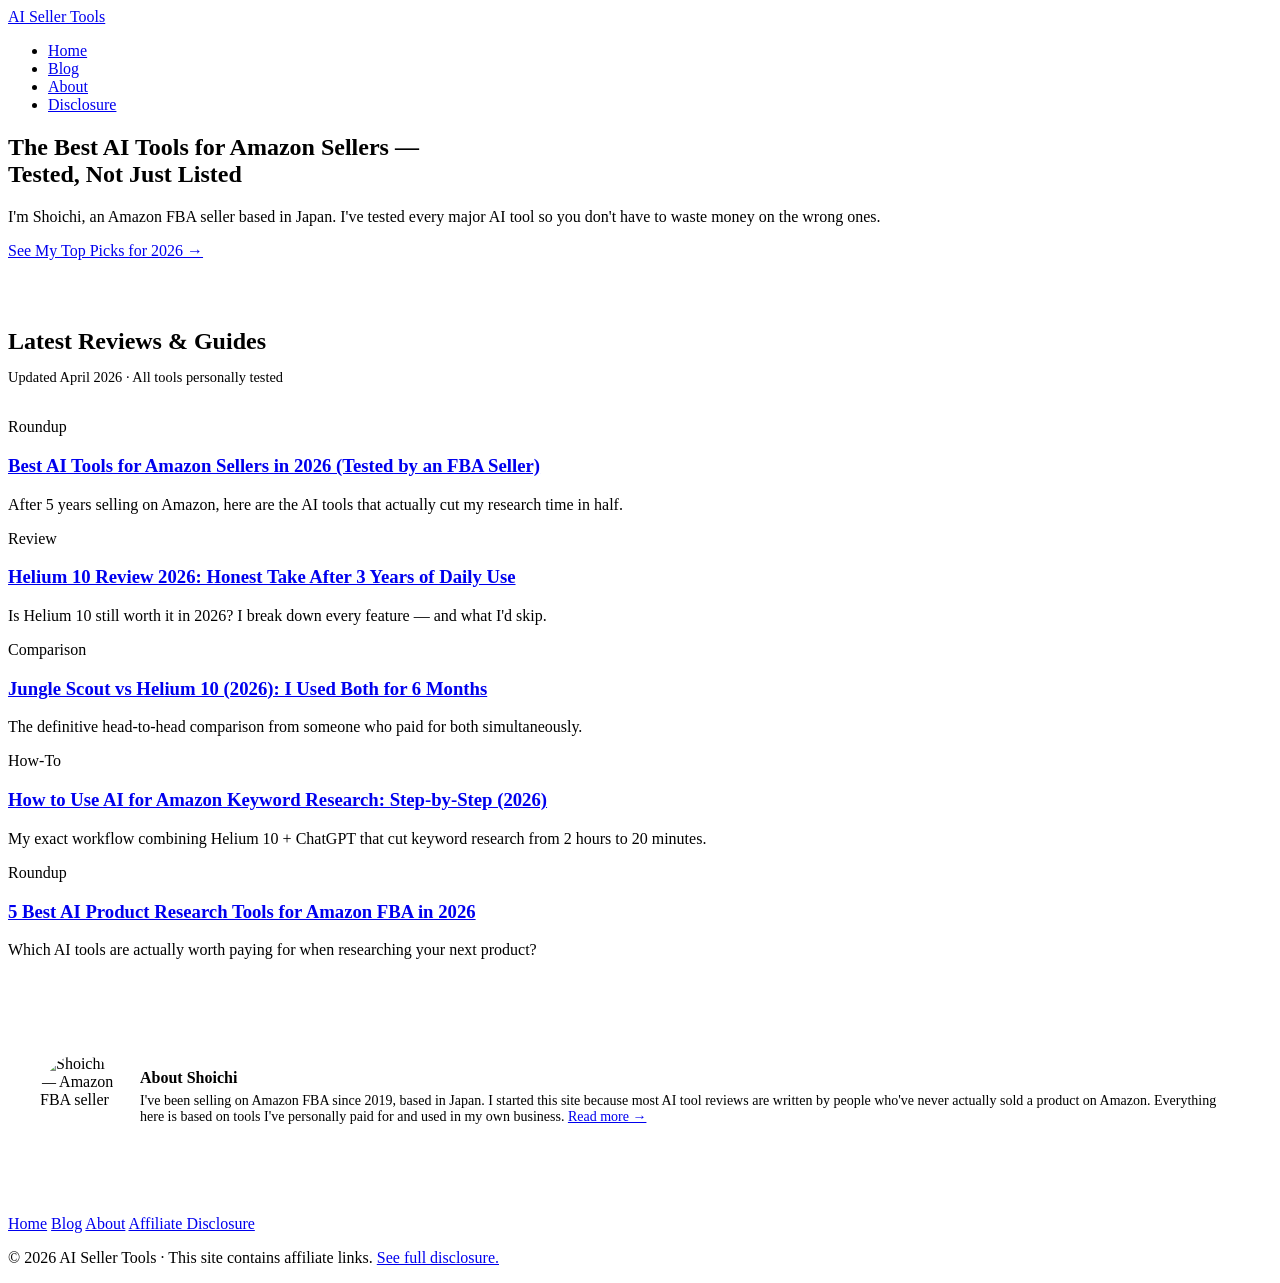
==== index.html @ 3d370b92 "feat: initial site structure — AI Seller Tools (EN)" ====
<!DOCTYPE html>
<html lang="en">
<head>
  <meta charset="UTF-8">
  <meta name="viewport" content="width=device-width, initial-scale=1.0">
  <title>AI Seller Tools — Best AI Tools for Amazon Sellers (Tested by an FBA Seller)</title>
  <meta name="description" content="Honest, hands-on reviews of the best AI tools for Amazon sellers. Written by Shoichi, a Japan-based FBA seller with 5+ years of experience. No fluff — just what actually works.">
  <link rel="canonical" href="https://smkrrry-blip.github.io/ai-seller-tools/">
  <meta property="og:title" content="AI Seller Tools — Best AI Tools for Amazon Sellers">
  <meta property="og:description" content="Honest, hands-on reviews of the best AI tools for Amazon sellers. Written by an FBA seller with 5+ years of experience.">
  <meta property="og:type" content="website">
  <meta property="og:url" content="https://smkrrry-blip.github.io/ai-seller-tools/">
  <link rel="stylesheet" href="/ai-seller-tools/assets/style.css">
  <script type="application/ld+json">
  {
    "@context": "https://schema.org",
    "@type": "WebSite",
    "name": "AI Seller Tools",
    "url": "https://smkrrry-blip.github.io/ai-seller-tools/",
    "description": "Honest reviews of AI tools for Amazon FBA sellers",
    "author": {
      "@type": "Person",
      "name": "Shoichi",
      "description": "Amazon FBA seller with 5+ years of experience"
    }
  }
  </script>
</head>
<body>

<nav class="site-nav">
  <div class="nav-inner">
    <a href="/ai-seller-tools/" class="nav-logo">AI Seller Tools</a>
    <ul class="nav-links">
      <li><a href="/ai-seller-tools/">Home</a></li>
      <li><a href="/ai-seller-tools/blog/">Blog</a></li>
      <li><a href="/ai-seller-tools/about.html">About</a></li>
      <li><a href="/ai-seller-tools/disclosure.html">Disclosure</a></li>
    </ul>
  </div>
</nav>

<section class="hero">
  <h1>The Best AI Tools for Amazon Sellers —<br>Tested, Not Just Listed</h1>
  <p>I'm Shoichi, an Amazon FBA seller based in Japan. I've tested every major AI tool so you don't have to waste money on the wrong ones.</p>
  <a href="/ai-seller-tools/blog/best-ai-tools-amazon-sellers-2026.html" class="hero-cta">See My Top Picks for 2026 →</a>
</section>

<div class="container">

  <section style="padding:3rem 0 1rem;">
    <h2 style="font-size:1.5rem;margin-bottom:.5rem;">Latest Reviews &amp; Guides</h2>
    <p style="color:var(--text-muted);font-size:.9rem;margin-bottom:2rem;">Updated April 2026 · All tools personally tested</p>

    <div class="blog-grid">

      <article class="card">
        <div class="card-body">
          <div class="card-tag">Roundup</div>
          <h3><a href="/ai-seller-tools/blog/best-ai-tools-amazon-sellers-2026.html">Best AI Tools for Amazon Sellers in 2026 (Tested by an FBA Seller)</a></h3>
          <p>After 5 years selling on Amazon, here are the AI tools that actually cut my research time in half.</p>
        </div>
      </article>

      <article class="card">
        <div class="card-body">
          <div class="card-tag">Review</div>
          <h3><a href="/ai-seller-tools/blog/helium10-review-2026.html">Helium 10 Review 2026: Honest Take After 3 Years of Daily Use</a></h3>
          <p>Is Helium 10 still worth it in 2026? I break down every feature — and what I'd skip.</p>
        </div>
      </article>

      <article class="card">
        <div class="card-body">
          <div class="card-tag">Comparison</div>
          <h3><a href="/ai-seller-tools/blog/jungle-scout-vs-helium10.html">Jungle Scout vs Helium 10 (2026): I Used Both for 6 Months</a></h3>
          <p>The definitive head-to-head comparison from someone who paid for both simultaneously.</p>
        </div>
      </article>

      <article class="card">
        <div class="card-body">
          <div class="card-tag">How-To</div>
          <h3><a href="/ai-seller-tools/blog/ai-keyword-research-amazon.html">How to Use AI for Amazon Keyword Research: Step-by-Step (2026)</a></h3>
          <p>My exact workflow combining Helium 10 + ChatGPT that cut keyword research from 2 hours to 20 minutes.</p>
        </div>
      </article>

      <article class="card">
        <div class="card-body">
          <div class="card-tag">Roundup</div>
          <h3><a href="/ai-seller-tools/blog/ai-product-research-tools.html">5 Best AI Product Research Tools for Amazon FBA in 2026</a></h3>
          <p>Which AI tools are actually worth paying for when researching your next product?</p>
        </div>
      </article>

    </div>
  </section>

  <section style="background:var(--bg-alt);border-radius:var(--radius);padding:2rem;margin:2rem 0 3rem;display:flex;gap:1.25rem;align-items:flex-start;">
    <img src="https://amazing-japan.jp/wp-content/uploads/2022/09/IMG_4969.jpg" alt="Shoichi — Amazon FBA seller" width="80" height="80" style="border-radius:50%;flex-shrink:0;object-fit:cover;">
    <div>
      <h2 style="font-size:1rem;margin-bottom:.4rem;">About Shoichi</h2>
      <p style="font-size:.875rem;color:var(--text-muted);margin:0;">I've been selling on Amazon FBA since 2019, based in Japan. I started this site because most AI tool reviews are written by people who've never actually sold a product on Amazon. Everything here is based on tools I've personally paid for and used in my own business. <a href="/ai-seller-tools/about.html">Read more →</a></p>
    </div>
  </section>

</div>

<footer class="site-footer">
  <div class="footer-inner">
    <div class="footer-links">
      <a href="/ai-seller-tools/">Home</a>
      <a href="/ai-seller-tools/blog/">Blog</a>
      <a href="/ai-seller-tools/about.html">About</a>
      <a href="/ai-seller-tools/disclosure.html">Affiliate Disclosure</a>
    </div>
    <p>© 2026 AI Seller Tools · This site contains affiliate links. <a href="/ai-seller-tools/disclosure.html">See full disclosure.</a></p>
  </div>
</footer>

</body>
</html>
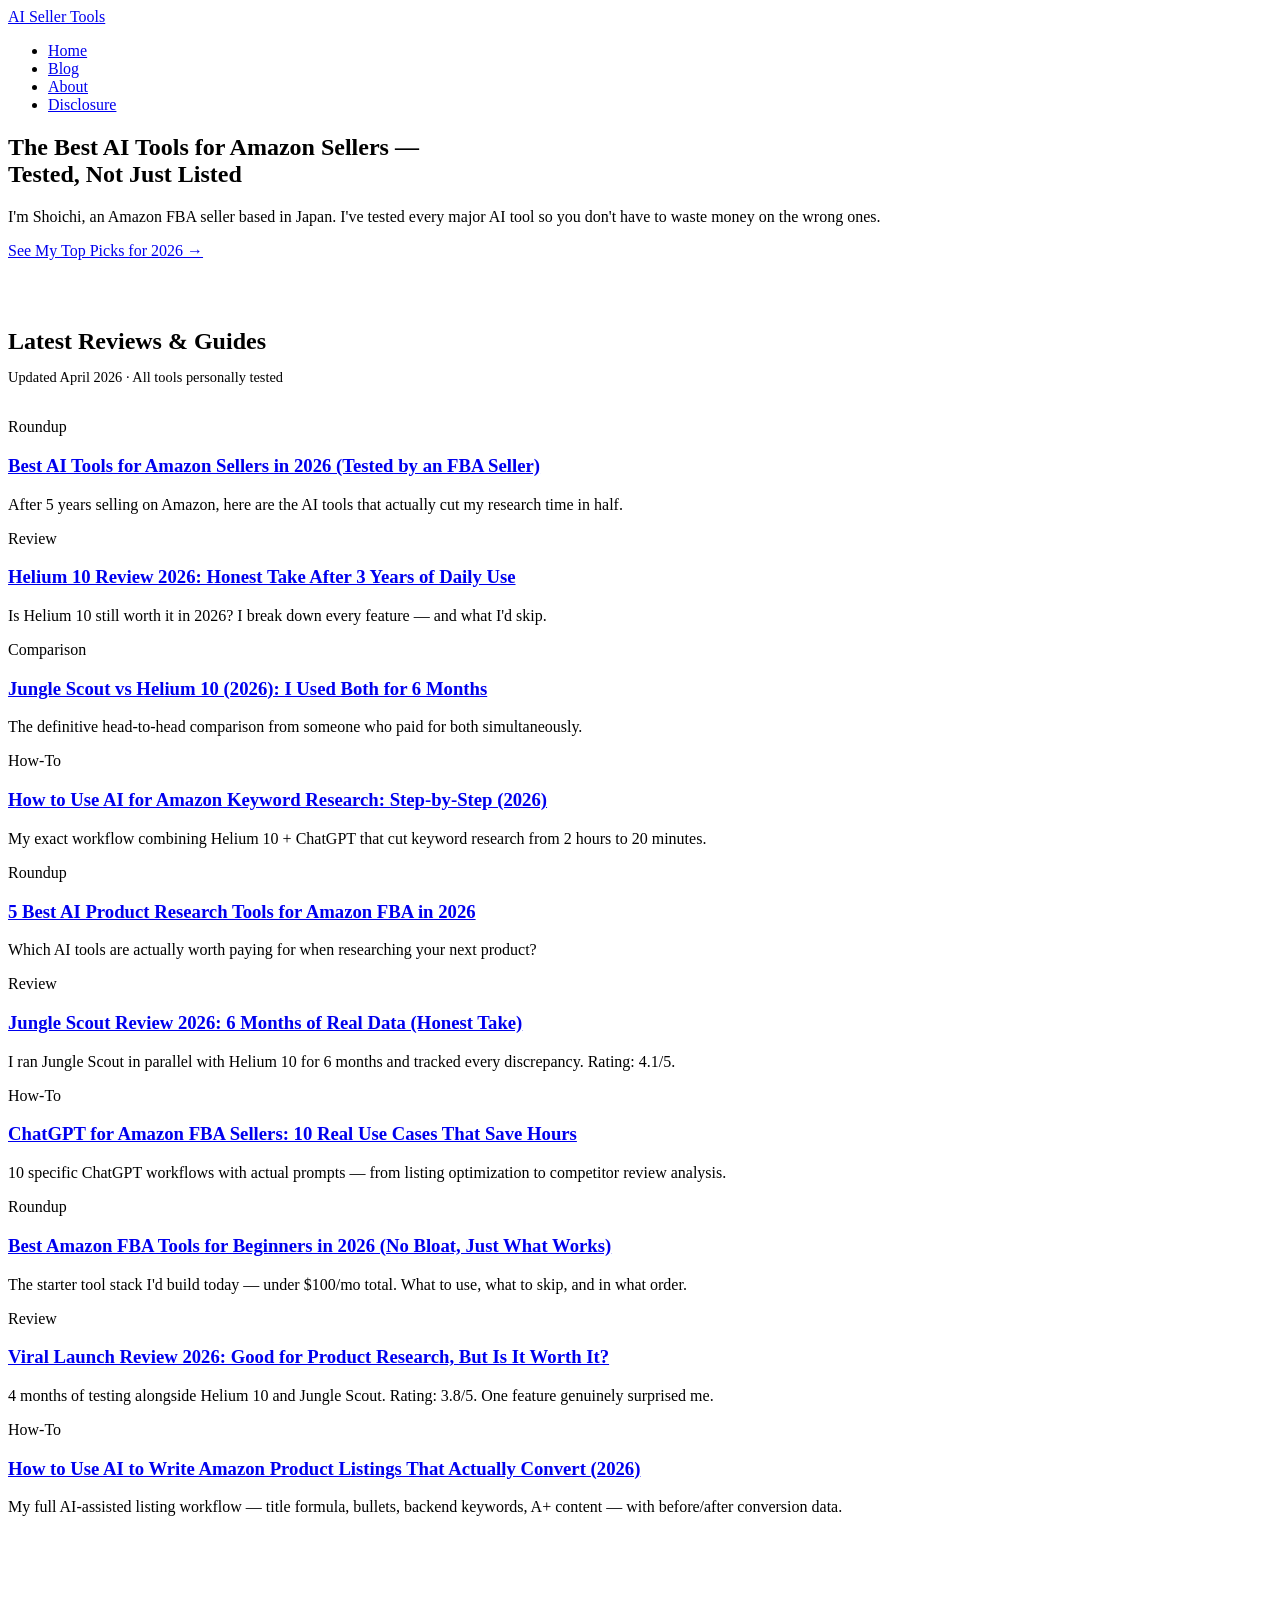
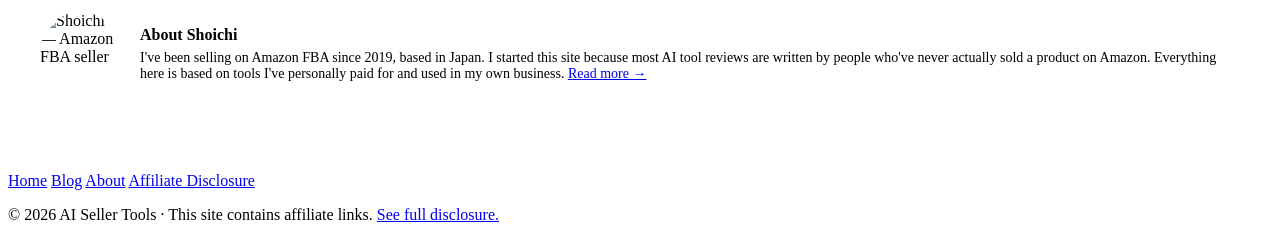
==== commit 7797e636: "feat: add 5 more articles (10 total for Amazon Associates) - jungle-scout-review-2026.html (Review, " ====
--- a/index.html
+++ b/index.html
@@ -6,6 +6,7 @@
   <title>AI Seller Tools — Best AI Tools for Amazon Sellers (Tested by an FBA Seller)</title>
   <meta name="description" content="Honest, hands-on reviews of the best AI tools for Amazon sellers. Written by Shoichi, a Japan-based FBA seller with 5+ years of experience. No fluff — just what actually works.">
   <link rel="canonical" href="https://smkrrry-blip.github.io/ai-seller-tools/">
+  <meta name="google-site-verification" content="BxCcgSMMNopW9yayIOE8zYzPAiw00Sy8x8PUj8HAWOo">
   <meta property="og:title" content="AI Seller Tools — Best AI Tools for Amazon Sellers">
   <meta property="og:description" content="Honest, hands-on reviews of the best AI tools for Amazon sellers. Written by an FBA seller with 5+ years of experience.">
   <meta property="og:type" content="website">
@@ -94,6 +95,46 @@
         </div>
       </article>
 
+      <article class="card">
+        <div class="card-body">
+          <div class="card-tag">Review</div>
+          <h3><a href="/ai-seller-tools/blog/jungle-scout-review-2026.html">Jungle Scout Review 2026: 6 Months of Real Data (Honest Take)</a></h3>
+          <p>I ran Jungle Scout in parallel with Helium 10 for 6 months and tracked every discrepancy. Rating: 4.1/5.</p>
+        </div>
+      </article>
+
+      <article class="card">
+        <div class="card-body">
+          <div class="card-tag">How-To</div>
+          <h3><a href="/ai-seller-tools/blog/chatgpt-amazon-fba-guide.html">ChatGPT for Amazon FBA Sellers: 10 Real Use Cases That Save Hours</a></h3>
+          <p>10 specific ChatGPT workflows with actual prompts — from listing optimization to competitor review analysis.</p>
+        </div>
+      </article>
+
+      <article class="card">
+        <div class="card-body">
+          <div class="card-tag">Roundup</div>
+          <h3><a href="/ai-seller-tools/blog/best-amazon-fba-tools-beginners.html">Best Amazon FBA Tools for Beginners in 2026 (No Bloat, Just What Works)</a></h3>
+          <p>The starter tool stack I'd build today — under $100/mo total. What to use, what to skip, and in what order.</p>
+        </div>
+      </article>
+
+      <article class="card">
+        <div class="card-body">
+          <div class="card-tag">Review</div>
+          <h3><a href="/ai-seller-tools/blog/viral-launch-review-2026.html">Viral Launch Review 2026: Good for Product Research, But Is It Worth It?</a></h3>
+          <p>4 months of testing alongside Helium 10 and Jungle Scout. Rating: 3.8/5. One feature genuinely surprised me.</p>
+        </div>
+      </article>
+
+      <article class="card">
+        <div class="card-body">
+          <div class="card-tag">How-To</div>
+          <h3><a href="/ai-seller-tools/blog/amazon-listing-optimization-ai.html">How to Use AI to Write Amazon Product Listings That Actually Convert (2026)</a></h3>
+          <p>My full AI-assisted listing workflow — title formula, bullets, backend keywords, A+ content — with before/after conversion data.</p>
+        </div>
+      </article>
+
     </div>
   </section>
 
